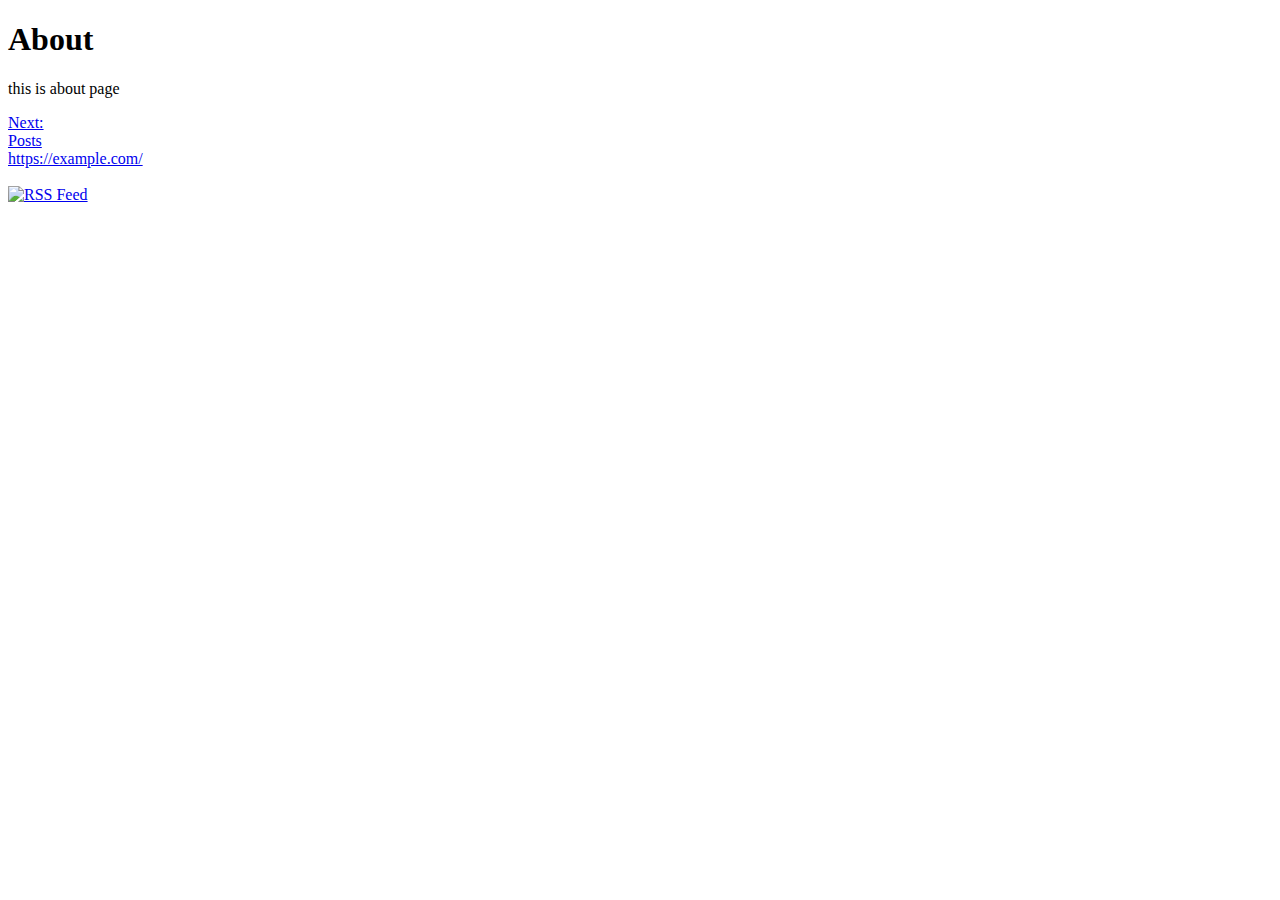
==== public/about/index.html @ 769a6f81 "some changes in content and style" ====
<!DOCTYPE html>
<html lang="en">
<head>
	<title>About | ABC Chubby Chubby Chubby Hugo</title>
	<link rel="canonical" href="https://example.com/">
	<link rel='alternate' type='application/rss+xml' title="ABC Chubby Chubby Chubby Hugo RSS" href='/index.xml'>
	<link rel='stylesheet' type='text/css' href='/style.css'>
	<link rel="icon" href="/favicon.ico">
	<meta name="description" content="this is about page">
	<meta name="viewport" content="width=device-width, initial-scale=1">
	<meta name="robots" content="index, follow">
	<meta charset="utf-8">
</head>
<body>
<main>
<header><h1 id="tag_About">About</h1></header>
<article>

<p>this is about page</p>


<div id="nextprev"><a href="/posts/"><div id="nextart">Next:<br>Posts</div></a>
</div>

</article>
</main>

<footer>
	<a href="https://example.com/">https://example.com/</a><br><br><a href="/index.xml"><img src="/rss.svg" style="max-height:1.5em" alt="RSS Feed" title="Subscribe via RSS for updates."></a>
</footer>

</body>
</html>
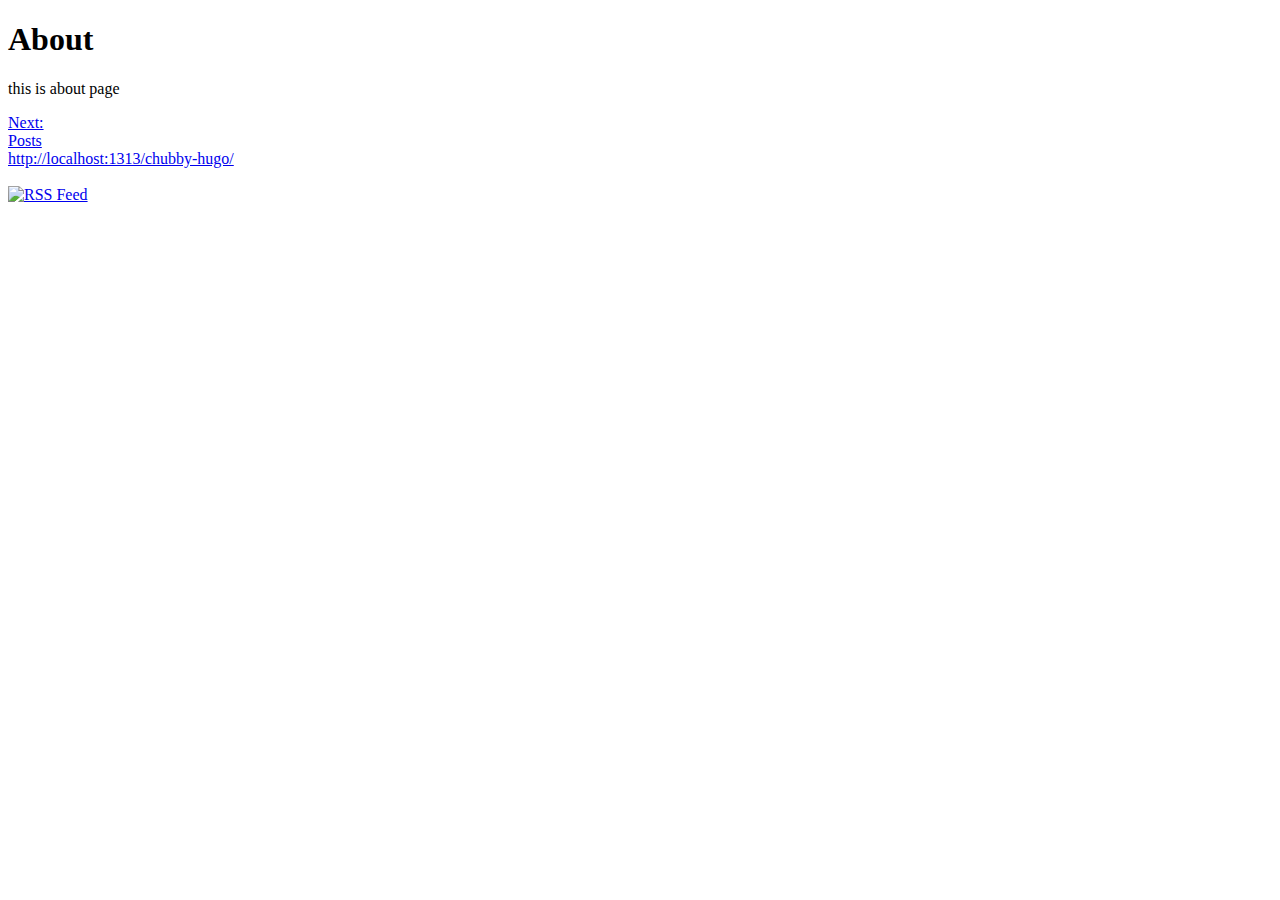
==== commit 3a66cbb2: "some changes in content and style" ====
--- a/public/about/index.html
+++ b/public/about/index.html
@@ -1,8 +1,8 @@
 <!DOCTYPE html>
 <html lang="en">
-<head>
+<head><script src="/chubby-hugo/livereload.js?mindelay=10&amp;v=2&amp;port=1313&amp;path=chubby-hugo/livereload" data-no-instant defer></script>
 	<title>About | ABC Chubby Chubby Chubby Hugo</title>
-	<link rel="canonical" href="https://example.com/">
+	<link rel="canonical" href="http://localhost:1313/chubby-hugo/">
 	<link rel='alternate' type='application/rss+xml' title="ABC Chubby Chubby Chubby Hugo RSS" href='/index.xml'>
 	<link rel='stylesheet' type='text/css' href='/style.css'>
 	<link rel="icon" href="/favicon.ico">
@@ -19,14 +19,14 @@
 <p>this is about page</p>
 
 
-<div id="nextprev"><a href="/posts/"><div id="nextart">Next:<br>Posts</div></a>
+<div id="nextprev"><a href="/chubby-hugo/posts/"><div id="nextart">Next:<br>Posts</div></a>
 </div>
 
 </article>
 </main>
 
 <footer>
-	<a href="https://example.com/">https://example.com/</a><br><br><a href="/index.xml"><img src="/rss.svg" style="max-height:1.5em" alt="RSS Feed" title="Subscribe via RSS for updates."></a>
+	<a href="http://localhost:1313/chubby-hugo/">http://localhost:1313/chubby-hugo/</a><br><br><a href="/index.xml"><img src="/rss.svg" style="max-height:1.5em" alt="RSS Feed" title="Subscribe via RSS for updates."></a>
 </footer>
 
 </body>
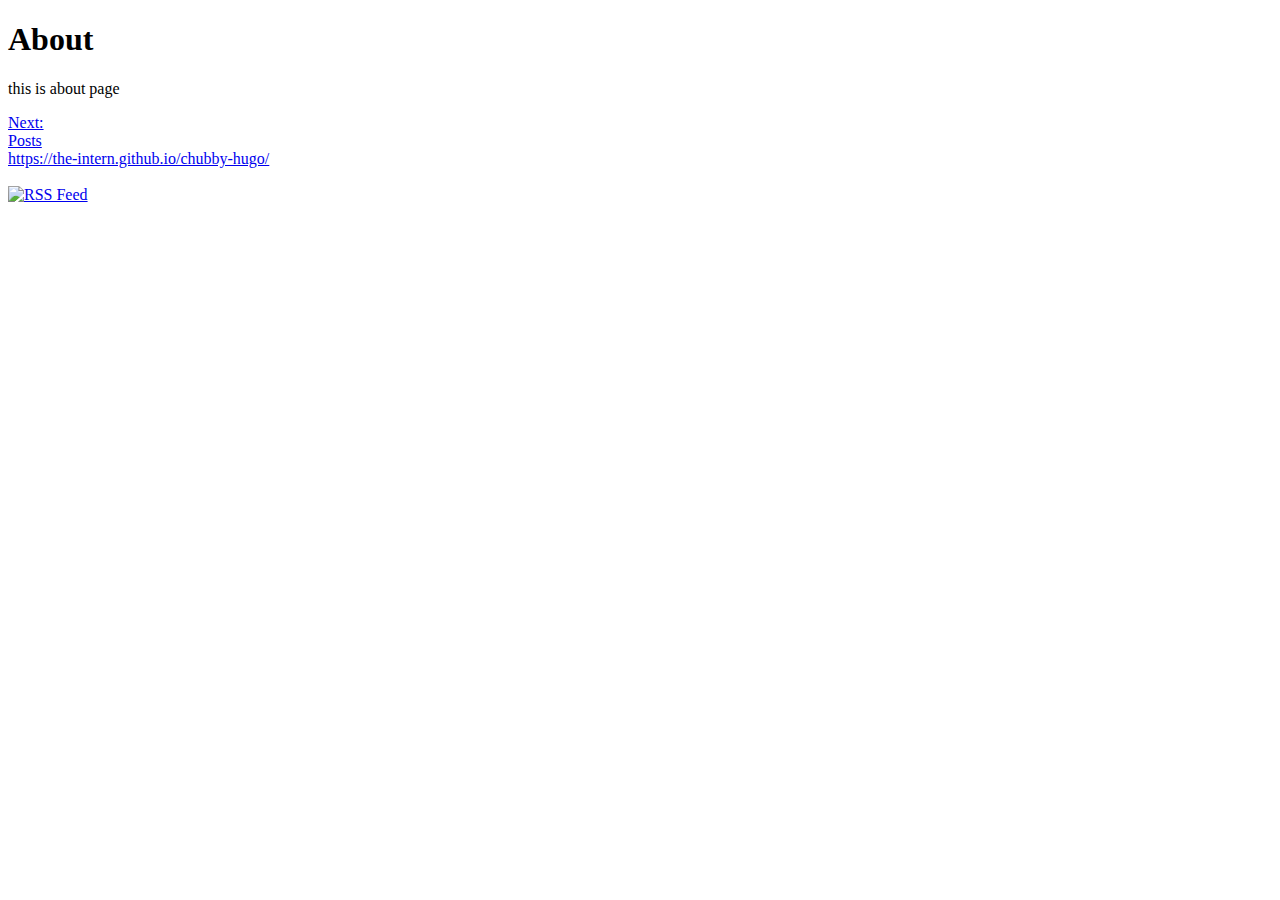
==== commit f1d48f47: "add workflows" ====
--- a/public/about/index.html
+++ b/public/about/index.html
@@ -1,8 +1,8 @@
 <!DOCTYPE html>
 <html lang="en">
-<head><script src="/chubby-hugo/livereload.js?mindelay=10&amp;v=2&amp;port=1313&amp;path=chubby-hugo/livereload" data-no-instant defer></script>
+<head>
 	<title>About | ABC Chubby Chubby Chubby Hugo</title>
-	<link rel="canonical" href="http://localhost:1313/chubby-hugo/">
+	<link rel="canonical" href="https://the-intern.github.io/chubby-hugo/">
 	<link rel='alternate' type='application/rss+xml' title="ABC Chubby Chubby Chubby Hugo RSS" href='/index.xml'>
 	<link rel='stylesheet' type='text/css' href='/style.css'>
 	<link rel="icon" href="/favicon.ico">
@@ -26,7 +26,7 @@
 </main>
 
 <footer>
-	<a href="http://localhost:1313/chubby-hugo/">http://localhost:1313/chubby-hugo/</a><br><br><a href="/index.xml"><img src="/rss.svg" style="max-height:1.5em" alt="RSS Feed" title="Subscribe via RSS for updates."></a>
+	<a href="https://the-intern.github.io/chubby-hugo/">https://the-intern.github.io/chubby-hugo/</a><br><br><a href="/index.xml"><img src="/rss.svg" style="max-height:1.5em" alt="RSS Feed" title="Subscribe via RSS for updates."></a>
 </footer>
 
 </body>
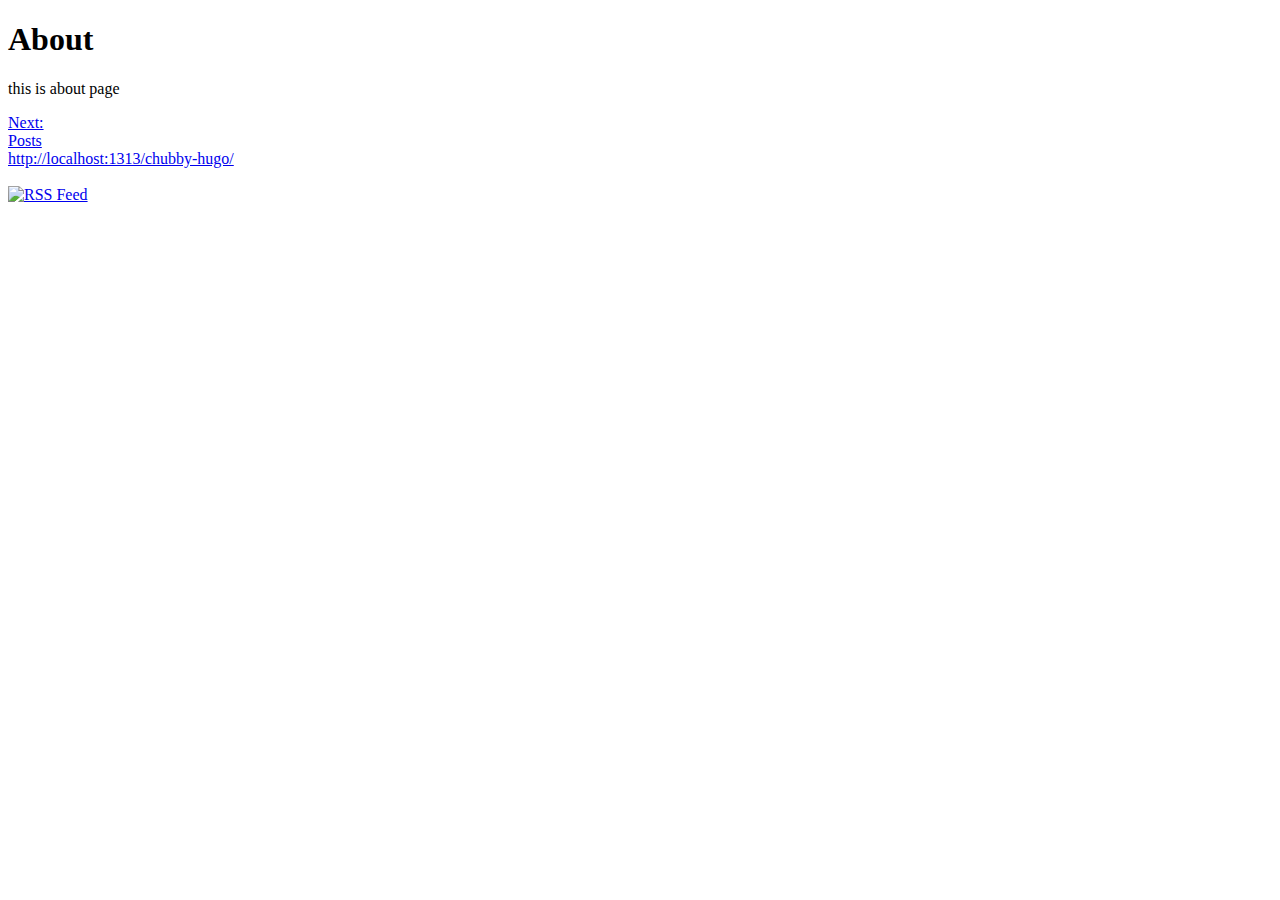
==== commit d846d9ce: "redo submodule" ====
--- a/public/about/index.html
+++ b/public/about/index.html
@@ -1,8 +1,8 @@
 <!DOCTYPE html>
 <html lang="en">
-<head>
+<head><script src="/chubby-hugo/livereload.js?mindelay=10&amp;v=2&amp;port=1313&amp;path=chubby-hugo/livereload" data-no-instant defer></script>
 	<title>About | ABC Chubby Chubby Chubby Hugo</title>
-	<link rel="canonical" href="https://the-intern.github.io/chubby-hugo/">
+	<link rel="canonical" href="http://localhost:1313/chubby-hugo/">
 	<link rel='alternate' type='application/rss+xml' title="ABC Chubby Chubby Chubby Hugo RSS" href='/index.xml'>
 	<link rel='stylesheet' type='text/css' href='/style.css'>
 	<link rel="icon" href="/favicon.ico">
@@ -26,7 +26,7 @@
 </main>
 
 <footer>
-	<a href="https://the-intern.github.io/chubby-hugo/">https://the-intern.github.io/chubby-hugo/</a><br><br><a href="/index.xml"><img src="/rss.svg" style="max-height:1.5em" alt="RSS Feed" title="Subscribe via RSS for updates."></a>
+	<a href="http://localhost:1313/chubby-hugo/">http://localhost:1313/chubby-hugo/</a><br><br><a href="/index.xml"><img src="/rss.svg" style="max-height:1.5em" alt="RSS Feed" title="Subscribe via RSS for updates."></a>
 </footer>
 
 </body>
